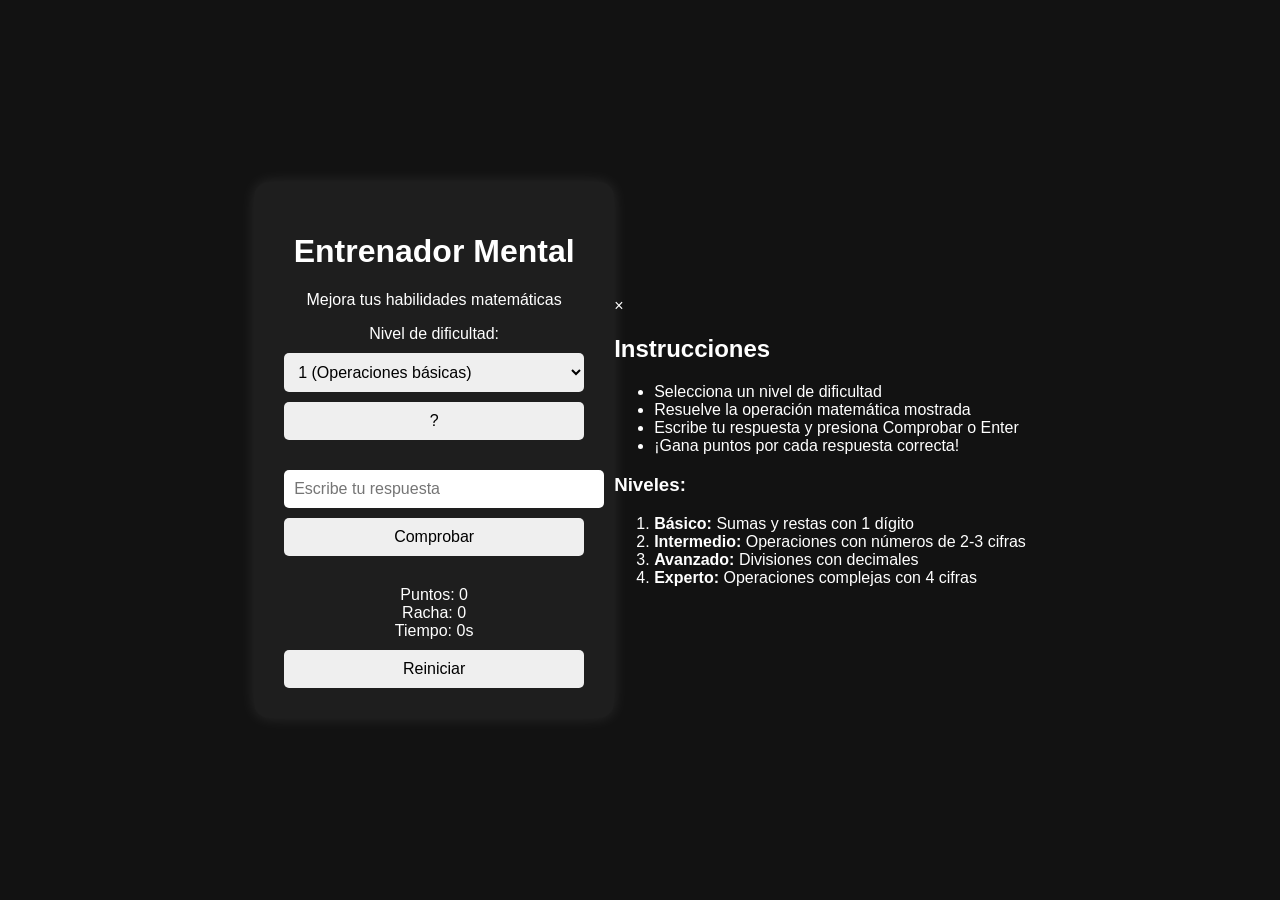
==== index.html @ 1f24ea02 "Update index.html" ====
<!DOCTYPE html>
<html lang="es">
<head>
  <meta charset="UTF-8" />
  <meta name="viewport" content="width=device-width, initial-scale=1.0, maximum-scale=1.0, user-scalable=no" />
  <meta name="theme-color" content="#1e1e1e" />
  <title>Entrenador Mental - Mejora tus habilidades matemáticas</title>
  <meta name="description" content="Entrenador mental matemático con diferentes niveles de dificultad">
  <link rel="stylesheet" href="style.css" />
  <!-- iOS PWA meta tags -->
  <meta name="apple-mobile-web-app-capable" content="yes">
  <meta name="apple-mobile-web-app-status-bar-style" content="black-translucent">
  <meta name="apple-mobile-web-app-title" content="Entrenador Mental">
  <!-- Favicon -->
  <link rel="icon" href="favicon.ico" sizes="any">
  <link rel="icon" href="icon.svg" type="image/svg+xml">
  <link rel="apple-touch-icon" href="apple-touch-icon.png">
  <!-- Web App Manifest -->
  <link rel="manifest" href="manifest.webmanifest">
</head>
<body>
  <div class="container">
    <header>
      <h1>Entrenador Mental</h1>
      <p class="subtitle">Mejora tus habilidades matemáticas</p>
    </header>
    
    <div class="settings-panel">
      <div id="level-container" class="setting">
        <label for="level">Nivel de dificultad:</label>
        <select id="level" onchange="resetGame()" aria-label="Seleccionar nivel de dificultad">
          <option value="1">1 (Operaciones básicas)</option>
          <option value="2">2 (Números de 2-3 cifras)</option>
          <option value="3">3 (Decimales y divisiones)</option>
          <option value="4">4 (Operaciones avanzadas)</option>
        </select>
      </div>
      
      <div class="setting">
        <button id="help-btn" aria-label="Mostrar ayuda">?</button>
      </div>
    </div>
    
    <div id="operation" class="operation-display" aria-live="polite"></div>
    
    <div class="input-group">
      <input type="number" 
             id="answer" 
             placeholder="Escribe tu respuesta" 
             onkeydown="handleKey(event)" 
             inputmode="decimal"
             aria-label="Respuesta"
             autocomplete="off">
      <button id="check-btn" onclick="checkAnswer()">Comprobar</button>
    </div>
    
    <div id="feedback" class="feedback" aria-live="assertive"></div>
    
    <div class="stats">
      <div id="score">Puntos: 0</div>
      <div id="streak">Racha: 0</div>
      <div id="timer">Tiempo: 0s</div>
    </div>
    
    <button id="reset-btn" onclick="resetGame()">Reiniciar</button>
  </div>
  
  <!-- Help Modal -->
  <div id="help-modal" class="modal hidden">
    <div class="modal-content">
      <span class="close">&times;</span>
      <h2>Instrucciones</h2>
      <ul>
        <li>Selecciona un nivel de dificultad</li>
        <li>Resuelve la operación matemática mostrada</li>
        <li>Escribe tu respuesta y presiona Comprobar o Enter</li>
        <li>¡Gana puntos por cada respuesta correcta!</li>
      </ul>
      <h3>Niveles:</h3>
      <ol>
        <li><strong>Básico:</strong> Sumas y restas con 1 dígito</li>
        <li><strong>Intermedio:</strong> Operaciones con números de 2-3 cifras</li>
        <li><strong>Avanzado:</strong> Divisiones con decimales</li>
        <li><strong>Experto:</strong> Operaciones complejas con 4 cifras</li>
      </ol>
    </div>
  </div>
  
  <script src="script.js"></script>
</body>
</html>
---- style.css ----
body {
  background-color: #121212;
  color: #ffffff;
  font-family: Arial, sans-serif;
  display: flex;
  justify-content: center;
  align-items: center;
  height: 100vh;
  margin: 0;
}

.container {
  text-align: center;
  background-color: #1e1e1e;
  padding: 30px;
  border-radius: 15px;
  box-shadow: 0 0 15px rgba(255, 255, 255, 0.1);
  width: 300px;
}

input, button, select {
  margin-top: 10px;
  padding: 10px;
  width: 100%;
  font-size: 16px;
  border-radius: 5px;
  border: none;
}

#operation {
  font-size: 24px;
  margin: 20px 0;
}

#feedback {
  margin-top: 10px;
  height: 20px;
}
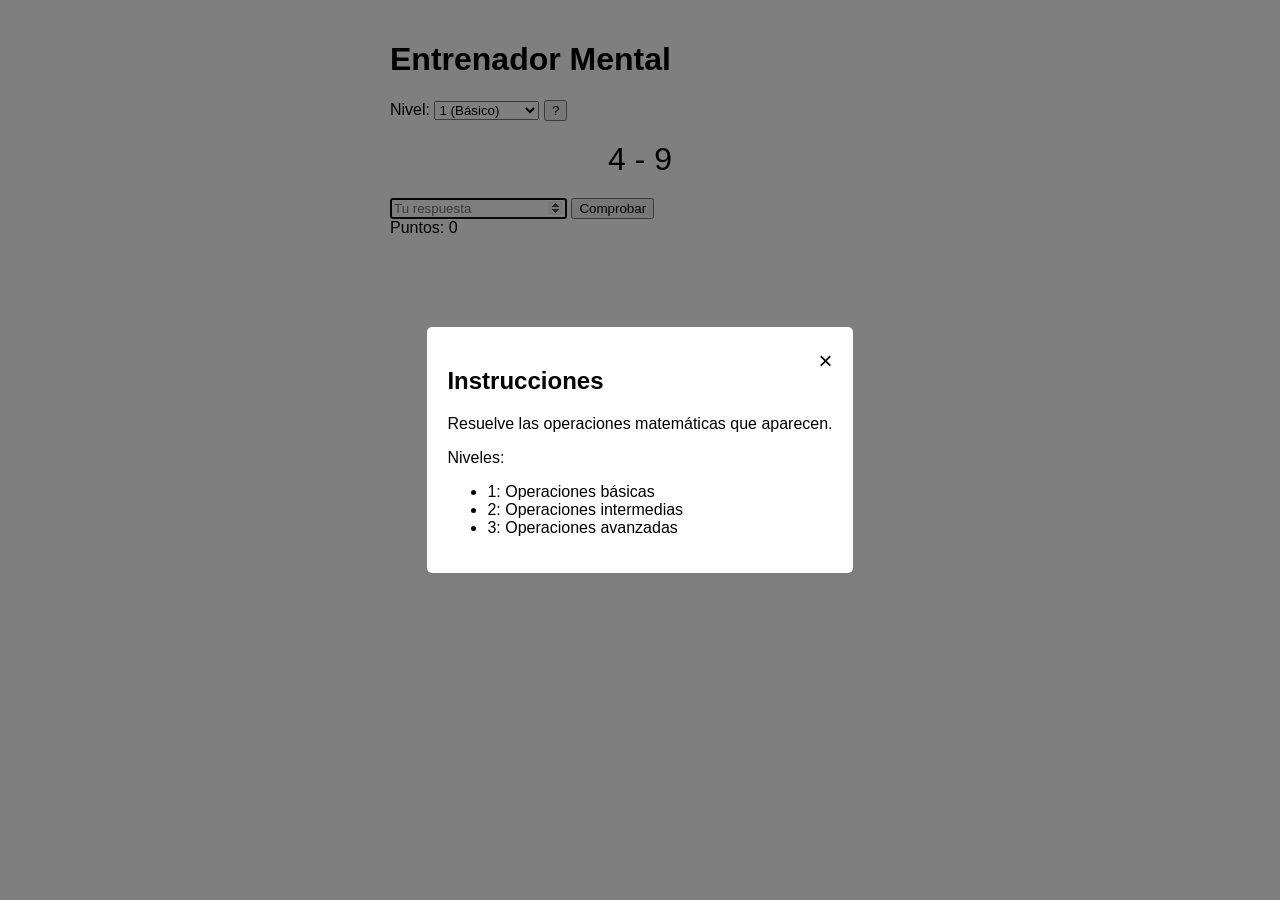
==== commit b67e3762: "Update index.html" ====
--- a/index.html
+++ b/index.html
@@ -1,91 +1,191 @@
 <!DOCTYPE html>
 <html lang="es">
 <head>
-  <meta charset="UTF-8" />
-  <meta name="viewport" content="width=device-width, initial-scale=1.0, maximum-scale=1.0, user-scalable=no" />
-  <meta name="theme-color" content="#1e1e1e" />
-  <title>Entrenador Mental - Mejora tus habilidades matemáticas</title>
-  <meta name="description" content="Entrenador mental matemático con diferentes niveles de dificultad">
-  <link rel="stylesheet" href="style.css" />
-  <!-- iOS PWA meta tags -->
-  <meta name="apple-mobile-web-app-capable" content="yes">
-  <meta name="apple-mobile-web-app-status-bar-style" content="black-translucent">
-  <meta name="apple-mobile-web-app-title" content="Entrenador Mental">
-  <!-- Favicon -->
-  <link rel="icon" href="favicon.ico" sizes="any">
-  <link rel="icon" href="icon.svg" type="image/svg+xml">
-  <link rel="apple-touch-icon" href="apple-touch-icon.png">
-  <!-- Web App Manifest -->
-  <link rel="manifest" href="manifest.webmanifest">
+  <meta charset="UTF-8">
+  <meta name="viewport" content="width=device-width, initial-scale=1.0">
+  <title>Entrenador Mental</title>
+  <style>
+    body {
+      font-family: Arial, sans-serif;
+      max-width: 500px;
+      margin: 0 auto;
+      padding: 20px;
+    }
+    .hidden {
+      display: none;
+    }
+    .modal {
+      position: fixed;
+      top: 0;
+      left: 0;
+      width: 100%;
+      height: 100%;
+      background: rgba(0,0,0,0.5);
+      display: flex;
+      justify-content: center;
+      align-items: center;
+    }
+    .modal-content {
+      background: white;
+      padding: 20px;
+      border-radius: 5px;
+      max-width: 80%;
+    }
+    .close {
+      float: right;
+      cursor: pointer;
+      font-size: 1.5em;
+    }
+    #operation {
+      font-size: 2em;
+      margin: 20px 0;
+      text-align: center;
+    }
+  </style>
 </head>
 <body>
   <div class="container">
-    <header>
-      <h1>Entrenador Mental</h1>
-      <p class="subtitle">Mejora tus habilidades matemáticas</p>
-    </header>
+    <h1>Entrenador Mental</h1>
     
-    <div class="settings-panel">
-      <div id="level-container" class="setting">
-        <label for="level">Nivel de dificultad:</label>
-        <select id="level" onchange="resetGame()" aria-label="Seleccionar nivel de dificultad">
-          <option value="1">1 (Operaciones básicas)</option>
-          <option value="2">2 (Números de 2-3 cifras)</option>
-          <option value="3">3 (Decimales y divisiones)</option>
-          <option value="4">4 (Operaciones avanzadas)</option>
-        </select>
-      </div>
-      
-      <div class="setting">
-        <button id="help-btn" aria-label="Mostrar ayuda">?</button>
-      </div>
+    <div>
+      <label for="level">Nivel:</label>
+      <select id="level" onchange="resetGame()">
+        <option value="1">1 (Básico)</option>
+        <option value="2">2 (Intermedio)</option>
+        <option value="3">3 (Avanzado)</option>
+      </select>
+      <button id="help-btn">?</button>
     </div>
     
-    <div id="operation" class="operation-display" aria-live="polite"></div>
+    <div id="operation"></div>
     
-    <div class="input-group">
-      <input type="number" 
-             id="answer" 
-             placeholder="Escribe tu respuesta" 
-             onkeydown="handleKey(event)" 
-             inputmode="decimal"
-             aria-label="Respuesta"
-             autocomplete="off">
-      <button id="check-btn" onclick="checkAnswer()">Comprobar</button>
+    <div>
+      <input type="number" id="answer" placeholder="Tu respuesta">
+      <button onclick="checkAnswer()">Comprobar</button>
     </div>
     
-    <div id="feedback" class="feedback" aria-live="assertive"></div>
-    
-    <div class="stats">
-      <div id="score">Puntos: 0</div>
-      <div id="streak">Racha: 0</div>
-      <div id="timer">Tiempo: 0s</div>
-    </div>
-    
-    <button id="reset-btn" onclick="resetGame()">Reiniciar</button>
+    <div id="feedback"></div>
+    <div id="score">Puntos: 0</div>
   </div>
-  
-  <!-- Help Modal -->
+
+  <!-- Modal -->
   <div id="help-modal" class="modal hidden">
     <div class="modal-content">
       <span class="close">&times;</span>
       <h2>Instrucciones</h2>
+      <p>Resuelve las operaciones matemáticas que aparecen.</p>
+      <p>Niveles:</p>
       <ul>
-        <li>Selecciona un nivel de dificultad</li>
-        <li>Resuelve la operación matemática mostrada</li>
-        <li>Escribe tu respuesta y presiona Comprobar o Enter</li>
-        <li>¡Gana puntos por cada respuesta correcta!</li>
+        <li>1: Operaciones básicas</li>
+        <li>2: Operaciones intermedias</li>
+        <li>3: Operaciones avanzadas</li>
       </ul>
-      <h3>Niveles:</h3>
-      <ol>
-        <li><strong>Básico:</strong> Sumas y restas con 1 dígito</li>
-        <li><strong>Intermedio:</strong> Operaciones con números de 2-3 cifras</li>
-        <li><strong>Avanzado:</strong> Divisiones con decimales</li>
-        <li><strong>Experto:</strong> Operaciones complejas con 4 cifras</li>
-      </ol>
     </div>
   </div>
-  
-  <script src="script.js"></script>
+
+  <script>
+    // Game variables
+    let currentOperation = "";
+    let currentAnswer = 0;
+    let score = 0;
+    let level = 1;
+
+    // DOM elements
+    const operationEl = document.getElementById('operation');
+    const answerEl = document.getElementById('answer');
+    const feedbackEl = document.getElementById('feedback');
+    const scoreEl = document.getElementById('score');
+    const helpBtn = document.getElementById('help-btn');
+    const helpModal = document.getElementById('help-modal');
+    const closeBtn = document.querySelector('.close');
+
+    // Initialize game
+    function initGame() {
+      // Set up event listeners
+      answerEl.addEventListener('keydown', function(e) {
+        if (e.key === 'Enter') checkAnswer();
+      });
+      
+      helpBtn.addEventListener('click', function() {
+        helpModal.classList.remove('hidden');
+      });
+      
+      closeBtn.addEventListener('click', function() {
+        helpModal.classList.add('hidden');
+      });
+      
+      // Start first game
+      resetGame();
+    }
+
+    // Reset game state
+    function resetGame() {
+      level = parseInt(document.getElementById('level').value);
+      score = 0;
+      scoreEl.textContent = `Puntos: ${score}`;
+      feedbackEl.textContent = '';
+      generateOperation();
+    }
+
+    // Generate new math operation
+    function generateOperation() {
+      let num1, num2, op;
+      
+      if (level === 1) {
+        num1 = Math.floor(Math.random() * 9) + 1;
+        num2 = Math.floor(Math.random() * 9) + 1;
+        op = ['+', '-'][Math.floor(Math.random() * 2)];
+      } else if (level === 2) {
+        num1 = Math.floor(Math.random() * 50) + 10;
+        num2 = Math.floor(Math.random() * 50) + 10;
+        op = ['+', '-', '*'][Math.floor(Math.random() * 3)];
+      } else {
+        num1 = Math.floor(Math.random() * 100) + 1;
+        num2 = Math.floor(Math.random() * 100) + 1;
+        op = ['+', '-', '*', '/'][Math.floor(Math.random() * 4)];
+      }
+      
+      // Calculate answer
+      if (op === '+') currentAnswer = num1 + num2;
+      else if (op === '-') currentAnswer = num1 - num2;
+      else if (op === '*') currentAnswer = num1 * num2;
+      else if (op === '/') currentAnswer = parseFloat((num1 / num2).toFixed(2));
+      
+      // Display operation
+      currentOperation = `${num1} ${op} ${num2}`;
+      operationEl.textContent = currentOperation;
+      answerEl.value = '';
+      answerEl.focus();
+    }
+
+    // Check user's answer
+    function checkAnswer() {
+      const userAnswer = parseFloat(answerEl.value);
+      
+      if (isNaN(userAnswer)) {
+        feedbackEl.textContent = 'Por favor ingresa un número';
+        return;
+      }
+      
+      if (Math.abs(userAnswer - currentAnswer) < 0.01) {
+        score++;
+        scoreEl.textContent = `Puntos: ${score}`;
+        feedbackEl.textContent = '¡Correcto!';
+        setTimeout(() => {
+          feedbackEl.textContent = '';
+          generateOperation();
+        }, 1000);
+      } else {
+        feedbackEl.textContent = `Incorrecto. La respuesta era ${currentAnswer}`;
+        setTimeout(() => {
+          feedbackEl.textContent = '';
+          generateOperation();
+        }, 2000);
+      }
+    }
+
+    // Start the game when page loads
+    window.onload = initGame;
+  </script>
 </body>
 </html>
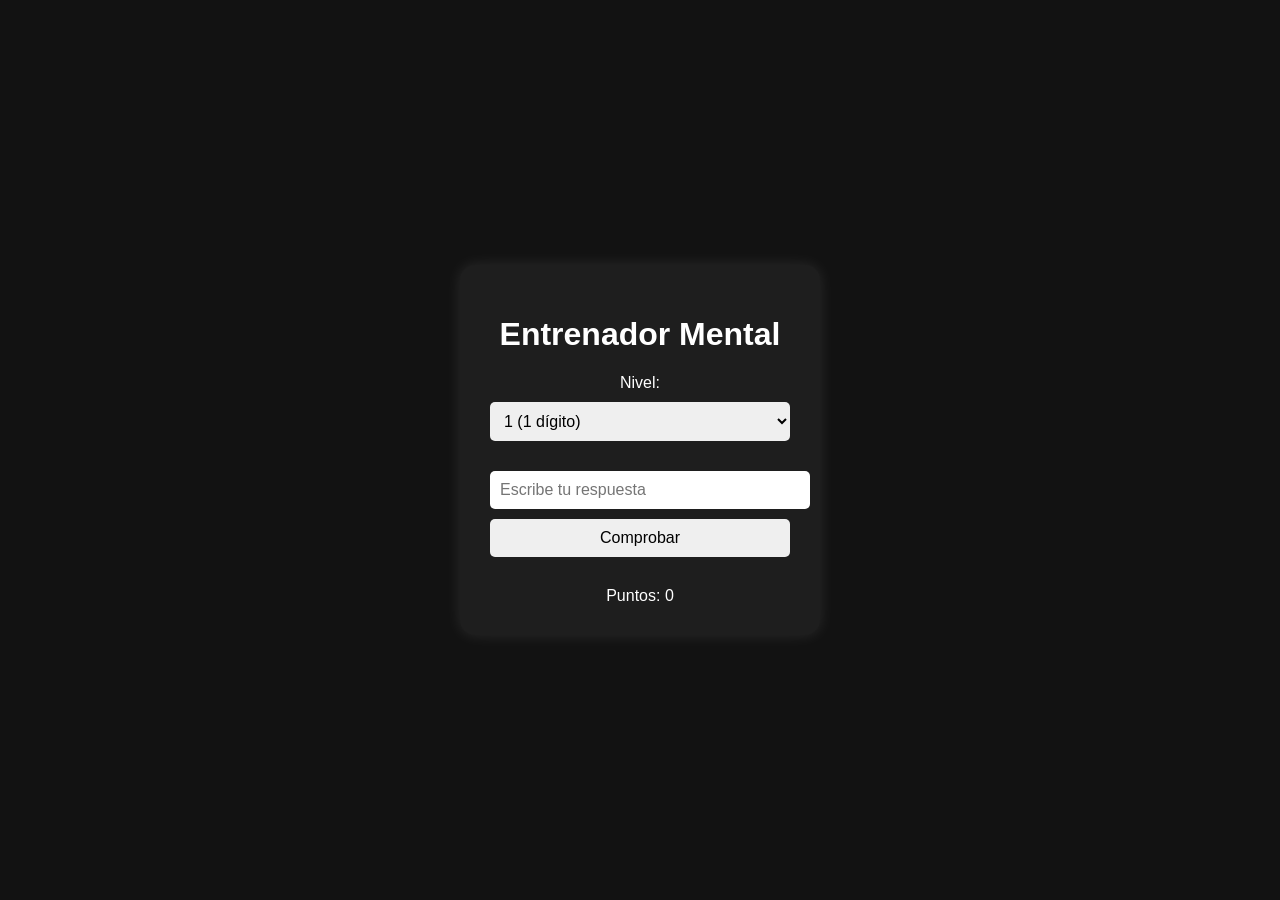
==== commit 5ab4d298: "Update index.html" ====
--- a/index.html
+++ b/index.html
@@ -1,191 +1,28 @@
 <!DOCTYPE html>
 <html lang="es">
 <head>
-  <meta charset="UTF-8">
-  <meta name="viewport" content="width=device-width, initial-scale=1.0">
+  <meta charset="UTF-8" />
+  <meta name="viewport" content="width=device-width, initial-scale=1.0" />
   <title>Entrenador Mental</title>
-  <style>
-    body {
-      font-family: Arial, sans-serif;
-      max-width: 500px;
-      margin: 0 auto;
-      padding: 20px;
-    }
-    .hidden {
-      display: none;
-    }
-    .modal {
-      position: fixed;
-      top: 0;
-      left: 0;
-      width: 100%;
-      height: 100%;
-      background: rgba(0,0,0,0.5);
-      display: flex;
-      justify-content: center;
-      align-items: center;
-    }
-    .modal-content {
-      background: white;
-      padding: 20px;
-      border-radius: 5px;
-      max-width: 80%;
-    }
-    .close {
-      float: right;
-      cursor: pointer;
-      font-size: 1.5em;
-    }
-    #operation {
-      font-size: 2em;
-      margin: 20px 0;
-      text-align: center;
-    }
-  </style>
+  <link rel="stylesheet" href="style.css" />
 </head>
 <body>
   <div class="container">
     <h1>Entrenador Mental</h1>
-    
-    <div>
-      <label for="level">Nivel:</label>
-      <select id="level" onchange="resetGame()">
-        <option value="1">1 (Básico)</option>
-        <option value="2">2 (Intermedio)</option>
-        <option value="3">3 (Avanzado)</option>
-      </select>
-      <button id="help-btn">?</button>
-    </div>
-    
-    <div id="operation"></div>
-    
-    <div>
-      <input type="number" id="answer" placeholder="Tu respuesta">
-      <button onclick="checkAnswer()">Comprobar</button>
-    </div>
-    
+    <label for="level">Nivel:</label>
+    <select id="level">
+      <option value="1">1 (1 dígito)</option>
+      <option value="2">2 (hasta 3 cifras)</option>
+      <option value="3">3 (con decimales)</option>
+      <option value="4">4 (hasta 4 cifras)</option>
+    </select>
+    <div class="operation" id="operation"></div>
+    <input type="text" id="answer" placeholder="Escribe tu respuesta" />
+    <button onclick="checkAnswer()">Comprobar</button>
     <div id="feedback"></div>
-    <div id="score">Puntos: 0</div>
+    <div class="score">Puntos: <span id="score">0</span></div>
   </div>
-
-  <!-- Modal -->
-  <div id="help-modal" class="modal hidden">
-    <div class="modal-content">
-      <span class="close">&times;</span>
-      <h2>Instrucciones</h2>
-      <p>Resuelve las operaciones matemáticas que aparecen.</p>
-      <p>Niveles:</p>
-      <ul>
-        <li>1: Operaciones básicas</li>
-        <li>2: Operaciones intermedias</li>
-        <li>3: Operaciones avanzadas</li>
-      </ul>
-    </div>
-  </div>
-
-  <script>
-    // Game variables
-    let currentOperation = "";
-    let currentAnswer = 0;
-    let score = 0;
-    let level = 1;
-
-    // DOM elements
-    const operationEl = document.getElementById('operation');
-    const answerEl = document.getElementById('answer');
-    const feedbackEl = document.getElementById('feedback');
-    const scoreEl = document.getElementById('score');
-    const helpBtn = document.getElementById('help-btn');
-    const helpModal = document.getElementById('help-modal');
-    const closeBtn = document.querySelector('.close');
-
-    // Initialize game
-    function initGame() {
-      // Set up event listeners
-      answerEl.addEventListener('keydown', function(e) {
-        if (e.key === 'Enter') checkAnswer();
-      });
-      
-      helpBtn.addEventListener('click', function() {
-        helpModal.classList.remove('hidden');
-      });
-      
-      closeBtn.addEventListener('click', function() {
-        helpModal.classList.add('hidden');
-      });
-      
-      // Start first game
-      resetGame();
-    }
-
-    // Reset game state
-    function resetGame() {
-      level = parseInt(document.getElementById('level').value);
-      score = 0;
-      scoreEl.textContent = `Puntos: ${score}`;
-      feedbackEl.textContent = '';
-      generateOperation();
-    }
-
-    // Generate new math operation
-    function generateOperation() {
-      let num1, num2, op;
-      
-      if (level === 1) {
-        num1 = Math.floor(Math.random() * 9) + 1;
-        num2 = Math.floor(Math.random() * 9) + 1;
-        op = ['+', '-'][Math.floor(Math.random() * 2)];
-      } else if (level === 2) {
-        num1 = Math.floor(Math.random() * 50) + 10;
-        num2 = Math.floor(Math.random() * 50) + 10;
-        op = ['+', '-', '*'][Math.floor(Math.random() * 3)];
-      } else {
-        num1 = Math.floor(Math.random() * 100) + 1;
-        num2 = Math.floor(Math.random() * 100) + 1;
-        op = ['+', '-', '*', '/'][Math.floor(Math.random() * 4)];
-      }
-      
-      // Calculate answer
-      if (op === '+') currentAnswer = num1 + num2;
-      else if (op === '-') currentAnswer = num1 - num2;
-      else if (op === '*') currentAnswer = num1 * num2;
-      else if (op === '/') currentAnswer = parseFloat((num1 / num2).toFixed(2));
-      
-      // Display operation
-      currentOperation = `${num1} ${op} ${num2}`;
-      operationEl.textContent = currentOperation;
-      answerEl.value = '';
-      answerEl.focus();
-    }
-
-    // Check user's answer
-    function checkAnswer() {
-      const userAnswer = parseFloat(answerEl.value);
-      
-      if (isNaN(userAnswer)) {
-        feedbackEl.textContent = 'Por favor ingresa un número';
-        return;
-      }
-      
-      if (Math.abs(userAnswer - currentAnswer) < 0.01) {
-        score++;
-        scoreEl.textContent = `Puntos: ${score}`;
-        feedbackEl.textContent = '¡Correcto!';
-        setTimeout(() => {
-          feedbackEl.textContent = '';
-          generateOperation();
-        }, 1000);
-      } else {
-        feedbackEl.textContent = `Incorrecto. La respuesta era ${currentAnswer}`;
-        setTimeout(() => {
-          feedbackEl.textContent = '';
-          generateOperation();
-        }, 2000);
-      }
-    }
-
-    // Start the game when page loads
-    window.onload = initGame;
-  </script>
+  <script src="script.js"></script>
 </body>
 </html>
+
--- a/style.css
+++ b/style.css
@@ -0,0 +1,39 @@
+
+body {
+  background-color: #121212;
+  color: #ffffff;
+  font-family: Arial, sans-serif;
+  display: flex;
+  justify-content: center;
+  align-items: center;
+  height: 100vh;
+  margin: 0;
+}
+
+.container {
+  text-align: center;
+  background-color: #1e1e1e;
+  padding: 30px;
+  border-radius: 15px;
+  box-shadow: 0 0 15px rgba(255, 255, 255, 0.1);
+  width: 300px;
+}
+
+input, button, select {
+  margin-top: 10px;
+  padding: 10px;
+  width: 100%;
+  font-size: 16px;
+  border-radius: 5px;
+  border: none;
+}
+
+#operation {
+  font-size: 24px;
+  margin: 20px 0;
+}
+
+#feedback {
+  margin-top: 10px;
+  height: 20px;
+}
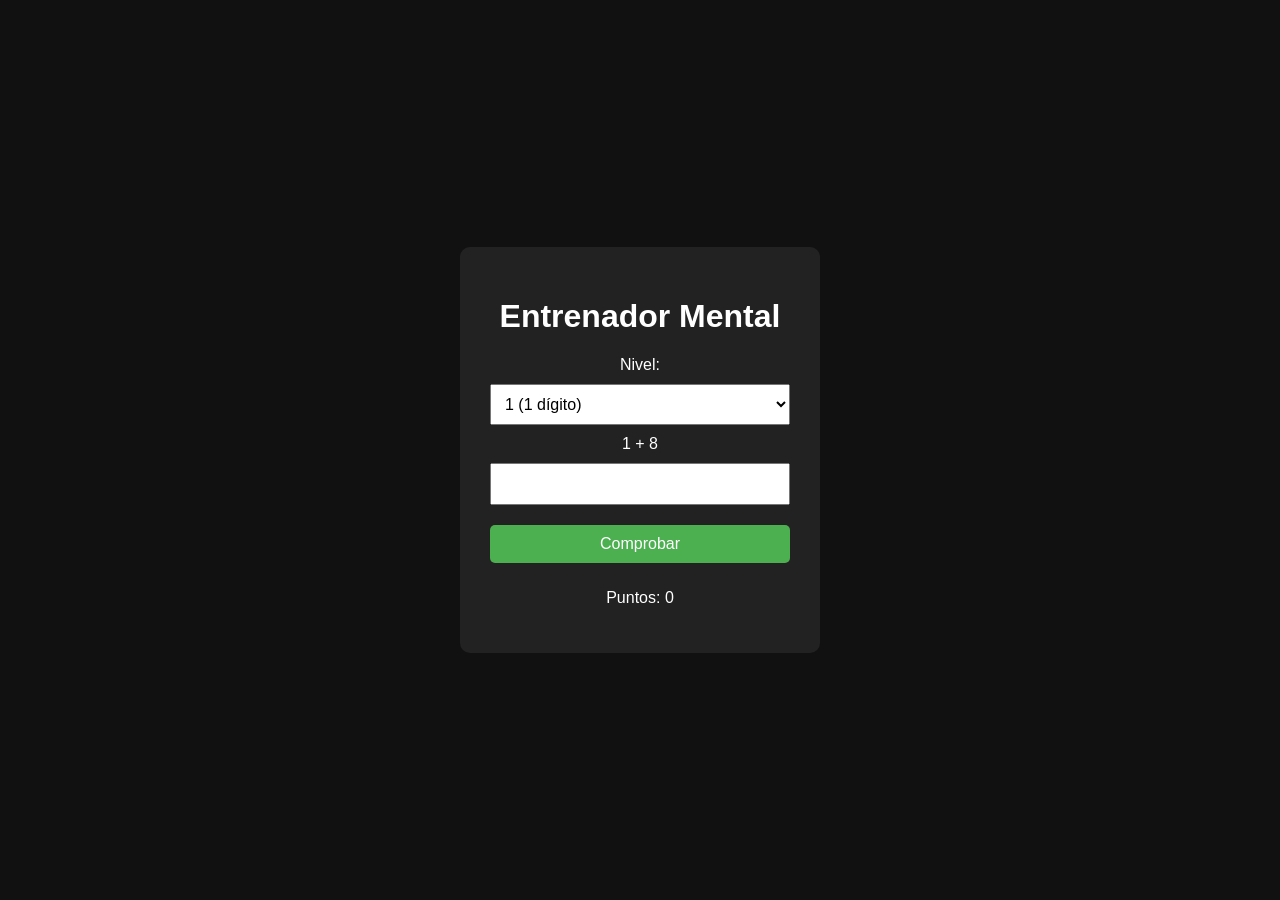
==== commit de7262c0: "Add files via upload" ====
--- a/index.html
+++ b/index.html
@@ -1,28 +1,28 @@
+
 <!DOCTYPE html>
 <html lang="es">
 <head>
-  <meta charset="UTF-8" />
-  <meta name="viewport" content="width=device-width, initial-scale=1.0" />
-  <title>Entrenador Mental</title>
-  <link rel="stylesheet" href="style.css" />
+    <meta charset="UTF-8">
+    <meta name="viewport" content="width=device-width, initial-scale=1.0">
+    <title>Entrenador Mental</title>
+    <link rel="stylesheet" href="style.css">
 </head>
 <body>
-  <div class="container">
-    <h1>Entrenador Mental</h1>
-    <label for="level">Nivel:</label>
-    <select id="level">
-      <option value="1">1 (1 dígito)</option>
-      <option value="2">2 (hasta 3 cifras)</option>
-      <option value="3">3 (con decimales)</option>
-      <option value="4">4 (hasta 4 cifras)</option>
-    </select>
-    <div class="operation" id="operation"></div>
-    <input type="text" id="answer" placeholder="Escribe tu respuesta" />
-    <button onclick="checkAnswer()">Comprobar</button>
-    <div id="feedback"></div>
-    <div class="score">Puntos: <span id="score">0</span></div>
-  </div>
-  <script src="script.js"></script>
+    <div class="container">
+        <h1>Entrenador Mental</h1>
+        <label for="level">Nivel:</label>
+        <select id="level" onchange="resetGame()">
+            <option value="1">1 (1 dígito)</option>
+            <option value="2">2 (2 cifras)</option>
+            <option value="3">3 (divisiones con decimales)</option>
+            <option value="4">4 (hasta 4 cifras)</option>
+        </select>
+        <div id="operation"></div>
+        <input type="text" id="answer" autocomplete="off">
+        <button onclick="checkAnswer()">Comprobar</button>
+        <p id="feedback"></p>
+        <p>Puntos: <span id="score">0</span></p>
+    </div>
+    <script src="script.js"></script>
 </body>
 </html>
-
--- a/style.css
+++ b/style.css
@@ -1,39 +1,35 @@
 
 body {
-  background-color: #121212;
-  color: #ffffff;
-  font-family: Arial, sans-serif;
-  display: flex;
-  justify-content: center;
-  align-items: center;
-  height: 100vh;
-  margin: 0;
+    background-color: #111;
+    color: white;
+    font-family: Arial, sans-serif;
+    display: flex;
+    justify-content: center;
+    align-items: center;
+    height: 100vh;
+    margin: 0;
 }
-
 .container {
-  text-align: center;
-  background-color: #1e1e1e;
-  padding: 30px;
-  border-radius: 15px;
-  box-shadow: 0 0 15px rgba(255, 255, 255, 0.1);
-  width: 300px;
+    background-color: #222;
+    padding: 30px;
+    border-radius: 10px;
+    text-align: center;
+    width: 300px;
 }
-
-input, button, select {
-  margin-top: 10px;
-  padding: 10px;
-  width: 100%;
-  font-size: 16px;
-  border-radius: 5px;
-  border: none;
+input, select, button {
+    margin: 10px 0;
+    padding: 10px;
+    font-size: 16px;
+    width: 100%;
+    box-sizing: border-box;
 }
-
-#operation {
-  font-size: 24px;
-  margin: 20px 0;
+button {
+    background-color: #4CAF50;
+    color: white;
+    border: none;
+    border-radius: 5px;
+    cursor: pointer;
 }
-
-#feedback {
-  margin-top: 10px;
-  height: 20px;
+button:hover {
+    background-color: #45a049;
 }
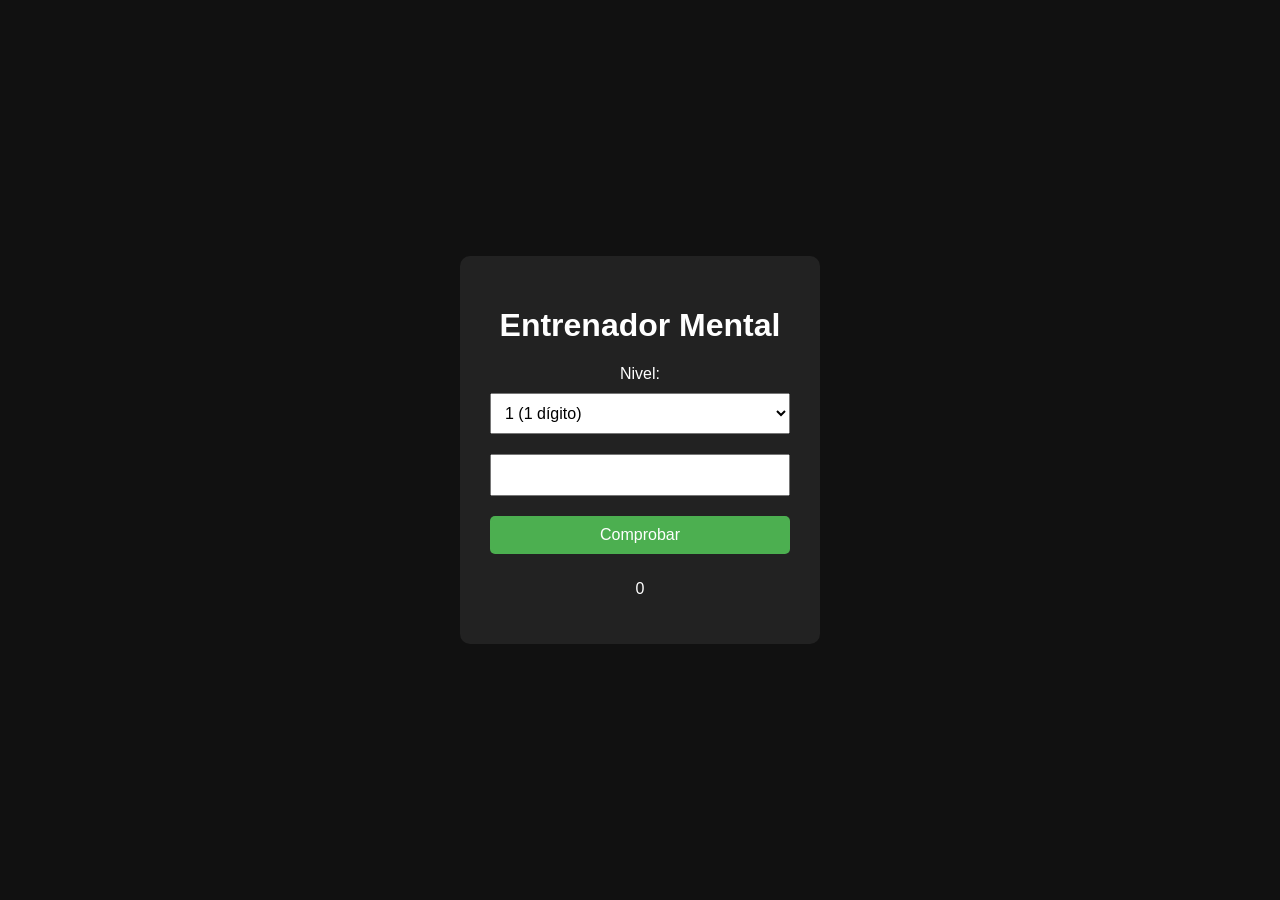
==== commit a6690edd: "Update index.html" ====
--- a/index.html
+++ b/index.html
@@ -1,4 +1,3 @@
-
 <!DOCTYPE html>
 <html lang="es">
 <head>
@@ -11,17 +10,16 @@
     <div class="container">
         <h1>Entrenador Mental</h1>
         <label for="level">Nivel:</label>
-        <select id="level" onchange="resetGame()">
+        <select id="level">
             <option value="1">1 (1 dígito)</option>
-            <option value="2">2 (2 cifras)</option>
-            <option value="3">3 (divisiones con decimales)</option>
-            <option value="4">4 (hasta 4 cifras)</option>
+            <option value="2">2 (2 dígitos)</option>
+            <option value="3">3 (2 dígitos con decimales en divisiones)</option>
+            <option value="4">4 (hasta 4 cifras, sin divisiones)</option>
         </select>
-        <div id="operation"></div>
-        <input type="text" id="answer" autocomplete="off">
+        <div id="problem"></div>
+        <input type="text" id="answer" autocomplete="off" />
         <button onclick="checkAnswer()">Comprobar</button>
-        <p id="feedback"></p>
-        <p>Puntos: <span id="score">0</span></p>
+        <p id="score">Puntos: 0</p>
     </div>
     <script src="script.js"></script>
 </body>
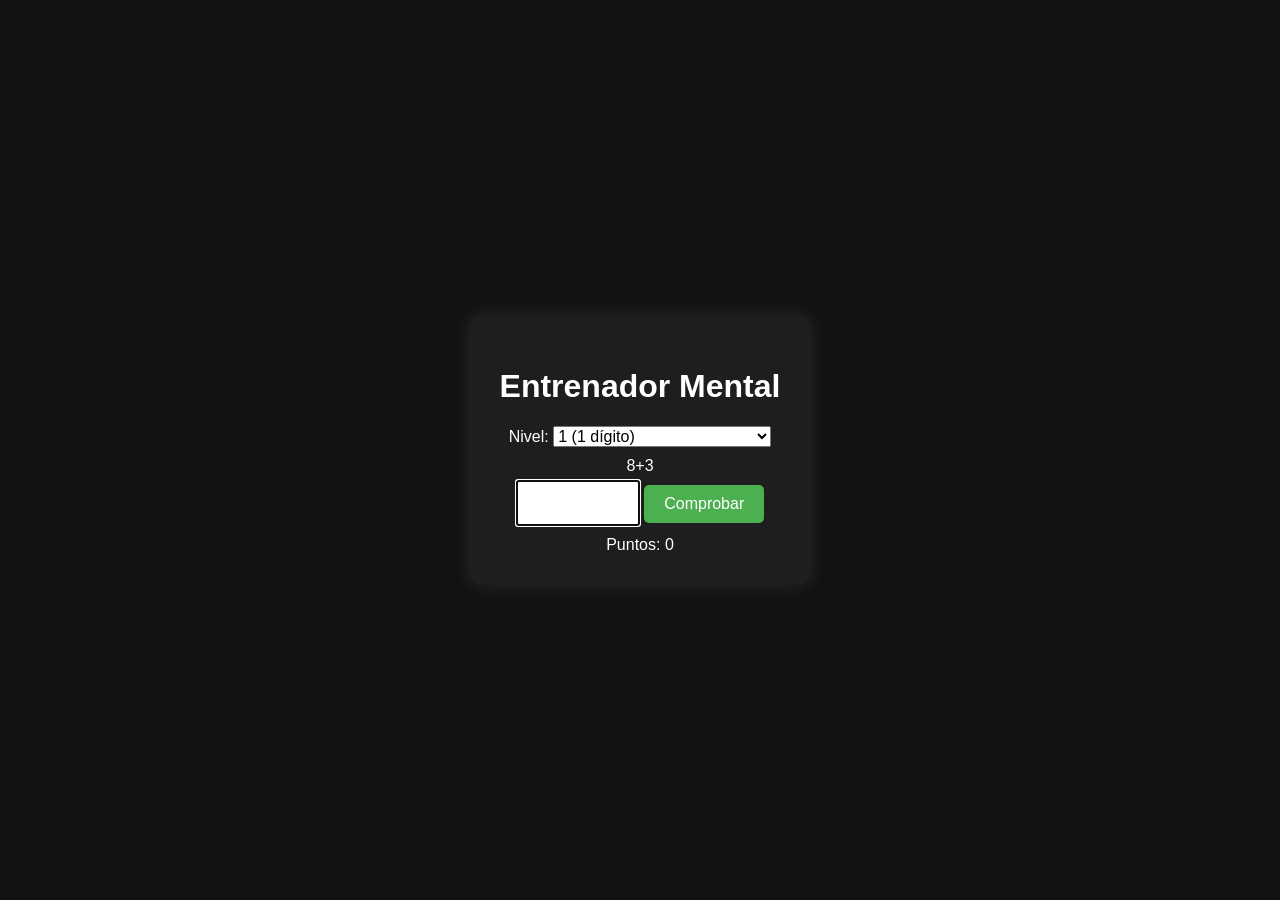
==== commit d8e88266: "Update index.html" ====
--- a/index.html
+++ b/index.html
@@ -1,26 +1,29 @@
 <!DOCTYPE html>
 <html lang="es">
 <head>
-    <meta charset="UTF-8">
-    <meta name="viewport" content="width=device-width, initial-scale=1.0">
-    <title>Entrenador Mental</title>
-    <link rel="stylesheet" href="style.css">
+  <meta charset="UTF-8" />
+  <meta name="viewport" content="width=device-width, initial-scale=1.0"/>
+  <title>Entrenador Mental</title>
+  <link rel="stylesheet" href="style.css"/>
 </head>
 <body>
-    <div class="container">
-        <h1>Entrenador Mental</h1>
-        <label for="level">Nivel:</label>
-        <select id="level">
-            <option value="1">1 (1 dígito)</option>
-            <option value="2">2 (2 dígitos)</option>
-            <option value="3">3 (2 dígitos con decimales en divisiones)</option>
-            <option value="4">4 (hasta 4 cifras, sin divisiones)</option>
-        </select>
-        <div id="problem"></div>
-        <input type="text" id="answer" autocomplete="off" />
-        <button onclick="checkAnswer()">Comprobar</button>
-        <p id="score">Puntos: 0</p>
-    </div>
-    <script src="script.js"></script>
+  <div class="container">
+    <h1>Entrenador Mental</h1>
+    <label for="level">Nivel:</label>
+    <select id="level">
+      <option value="1">1 (1 dígito)</option>
+      <option value="2">2 (2 dígitos, sin decimales)</option>
+      <option value="3">3 (2 dígitos, con decimales)</option>
+    </select>
+
+    <div id="operation" class="operation">Cargando...</div>
+
+    <input type="text" id="answer" autocomplete="off" />
+    <button id="check">Comprobar</button>
+
+    <div id="score">Puntos: 0</div>
+  </div>
+
+  <script src="script.js"></script>
 </body>
 </html>
--- a/style.css
+++ b/style.css
@@ -1,7 +1,6 @@
-
 body {
-    background-color: #111;
-    color: white;
+    background-color: #121212;
+    color: #ffffff;
     font-family: Arial, sans-serif;
     display: flex;
     justify-content: center;
@@ -9,27 +8,45 @@
     height: 100vh;
     margin: 0;
 }
+
 .container {
-    background-color: #222;
+    text-align: center;
+    background-color: #1e1e1e;
     padding: 30px;
     border-radius: 10px;
+    box-shadow: 0 0 20px rgba(255, 255, 255, 0.1);
+}
+
+#problem {
+    font-size: 2em;
+    margin: 20px 0;
+}
+
+input[type="text"] {
+    padding: 10px;
+    font-size: 1.2em;
+    width: 100px;
     text-align: center;
-    width: 300px;
+    margin-bottom: 10px;
 }
-input, select, button {
-    margin: 10px 0;
-    padding: 10px;
-    font-size: 16px;
-    width: 100%;
-    box-sizing: border-box;
-}
+
 button {
+    padding: 10px 20px;
+    font-size: 1em;
+    margin-top: 10px;
     background-color: #4CAF50;
     color: white;
     border: none;
     border-radius: 5px;
     cursor: pointer;
 }
+
 button:hover {
     background-color: #45a049;
 }
+
+select {
+    margin-bottom: 10px;
+    font-size: 1em;
+}
+
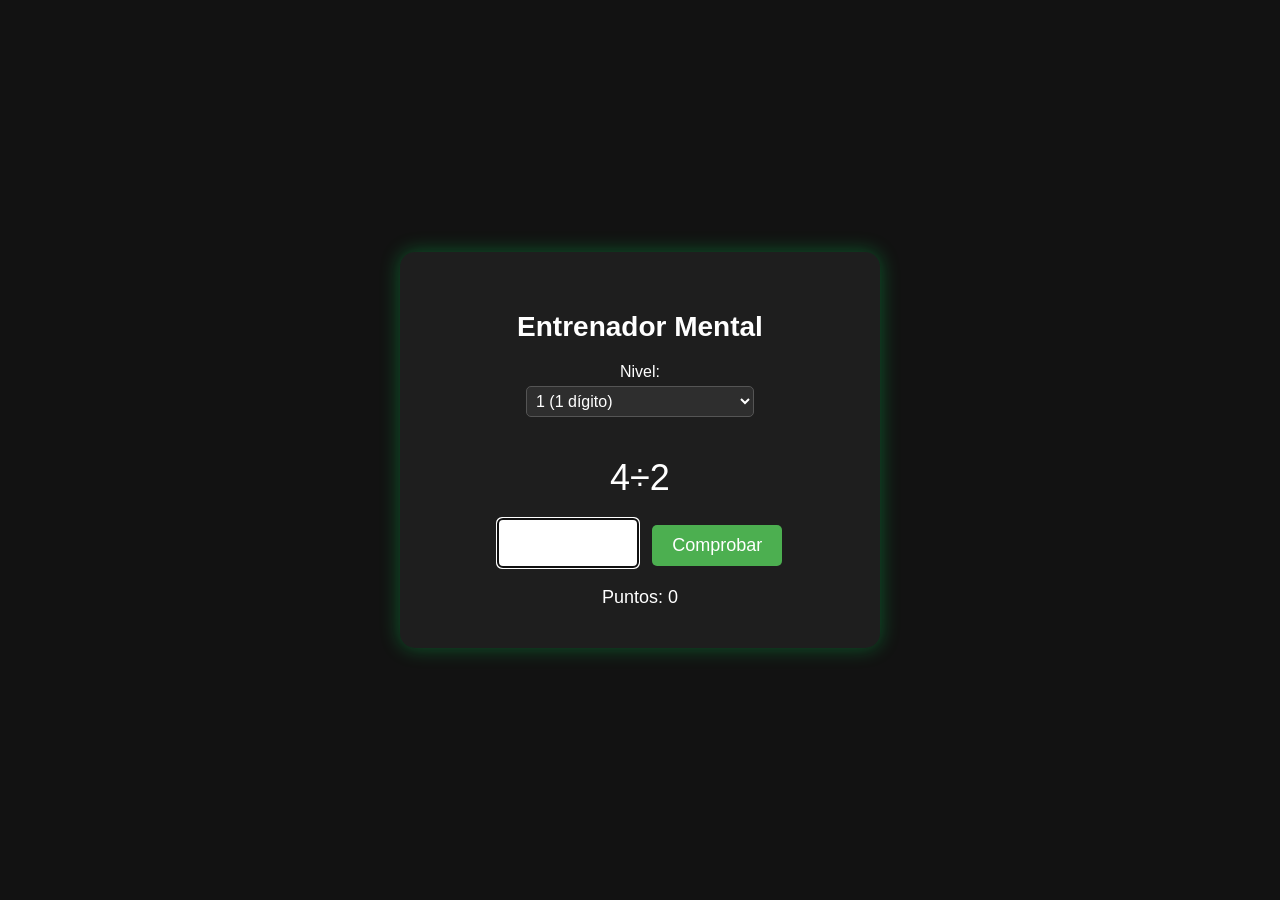
==== commit 3f65ba56: "Update index.html" ====
--- a/index.html
+++ b/index.html
@@ -21,6 +21,8 @@
     <input type="text" id="answer" autocomplete="off" />
     <button id="check">Comprobar</button>
 
+    <div id="mensaje" style="margin-top: 10px; font-size: 16px; color: red;"></div>
+
     <div id="score">Puntos: 0</div>
   </div>
 
--- a/style.css
+++ b/style.css
@@ -1,52 +1,80 @@
 body {
-    background-color: #121212;
-    color: #ffffff;
-    font-family: Arial, sans-serif;
-    display: flex;
-    justify-content: center;
-    align-items: center;
-    height: 100vh;
-    margin: 0;
+  font-family: 'Segoe UI', Tahoma, Geneva, Verdana, sans-serif;
+  background-color: #121212;
+  color: #ffffff;
+  display: flex;
+  justify-content: center;
+  align-items: center;
+  height: 100vh;
+  margin: 0;
 }
 
 .container {
-    text-align: center;
-    background-color: #1e1e1e;
-    padding: 30px;
-    border-radius: 10px;
-    box-shadow: 0 0 20px rgba(255, 255, 255, 0.1);
+  background-color: #1e1e1e;
+  padding: 40px;
+  border-radius: 15px;
+  box-shadow: 0 0 20px rgba(0, 255, 100, 0.3);
+  text-align: center;
+  width: 90%;
+  max-width: 400px;
 }
 
-#problem {
-    font-size: 2em;
-    margin: 20px 0;
+h1 {
+  font-size: 28px;
+  margin-bottom: 20px;
+  color: #ffffff;
+}
+
+label {
+  font-size: 16px;
+  display: block;
+  margin-bottom: 5px;
+}
+
+select {
+  font-size: 16px;
+  padding: 5px;
+  border-radius: 5px;
+  margin-bottom: 20px;
+  background-color: #2e2e2e;
+  color: #ffffff;
+  border: 1px solid #555;
+}
+
+#operation {
+  font-size: 36px;
+  margin: 20px 0;
 }
 
 input[type="text"] {
-    padding: 10px;
-    font-size: 1.2em;
-    width: 100px;
-    text-align: center;
-    margin-bottom: 10px;
+  font-size: 24px;
+  padding: 10px;
+  width: 120px;
+  text-align: center;
+  border: none;
+  border-radius: 5px;
+  margin-right: 10px;
+  background-color: #ffffff;
+  color: #000000;
 }
 
 button {
-    padding: 10px 20px;
-    font-size: 1em;
-    margin-top: 10px;
-    background-color: #4CAF50;
-    color: white;
-    border: none;
-    border-radius: 5px;
-    cursor: pointer;
+  font-size: 18px;
+  padding: 10px 20px;
+  background-color: #4CAF50;
+  border: none;
+  border-radius: 5px;
+  color: white;
+  cursor: pointer;
+  transition: background-color 0.3s;
 }
 
 button:hover {
-    background-color: #45a049;
+  background-color: #45a049;
 }
 
-select {
-    margin-bottom: 10px;
-    font-size: 1em;
+#score {
+  margin-top: 20px;
+  font-size: 18px;
 }
 
